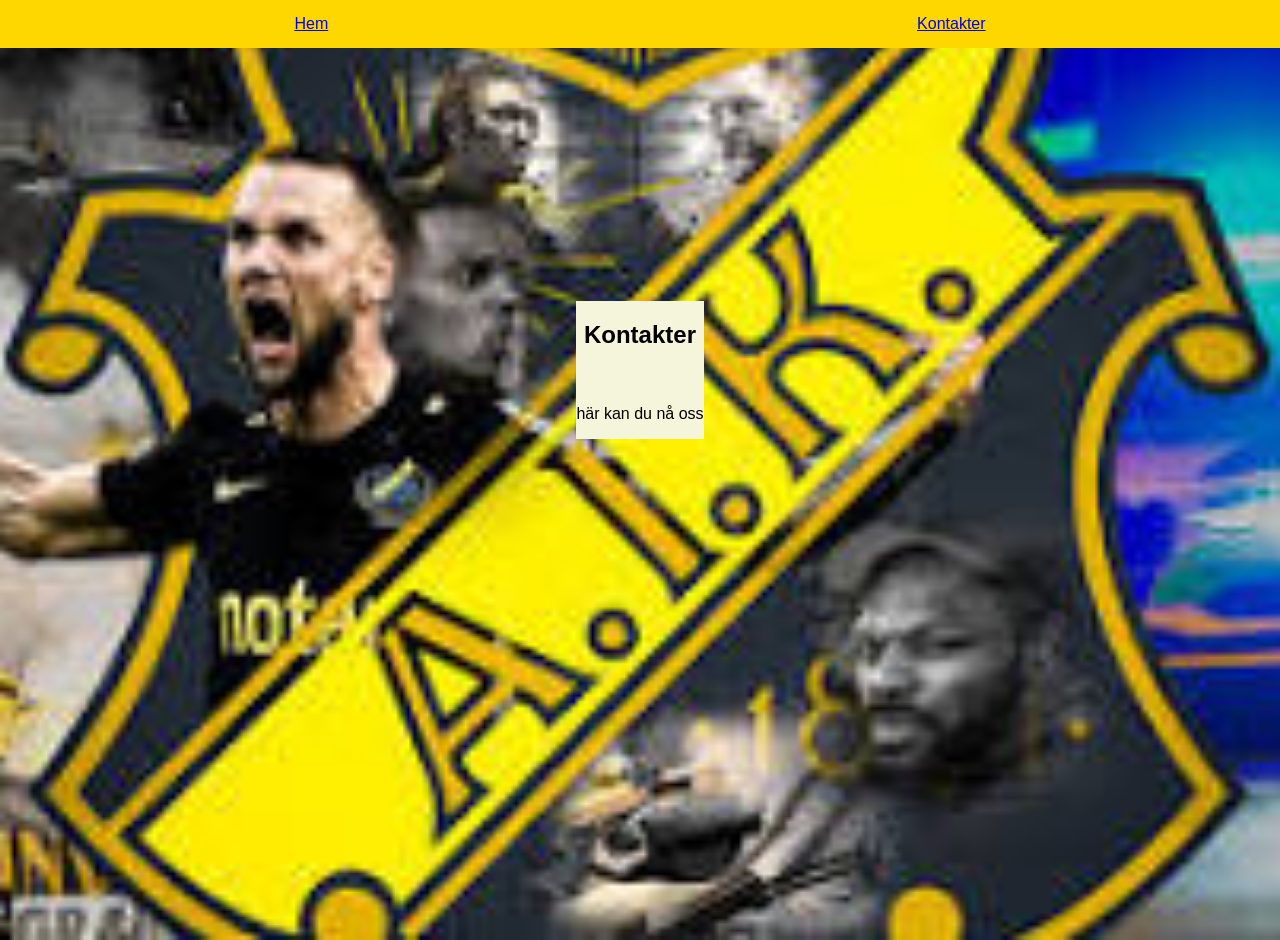
==== kontakter.html @ 94603ea3 "la till javascript och en ny sida" ====
<!DOCTYPE html>
<html lang="sv">
<Head>
<meta charset ="UTF-8">
<meta name="viewport" content="width=device-width, initial-scale=1.0">
<title>portfolio</title>
<link rel="stylesheet" href="style.css">

</Head>

<body>
    <nav class="navbar">
        <a href="Index.html">Hem</a>
        <a href="kontakter.html">Kontakter</a>
        
        
    </nav>
    
<div class="container" id="Kontakter">
    <h2>Kontakter</h2>
    <p> här kan du nå oss </p>
</div>
<script src ="script.js"></script>
 </body>
</html>
---- style.css ----
body {
    background-image: url('nedladdning.jpg');
    background-size: cover;
    background-position: center;
    background-repeat: no-repeat;
    margin: 0;
    font-family: 'oswalt', sans-serif;
    display: flex;
    flex-direction: column;
    align-items: center;
    justify-content: center;
    min-height: 100vh;
    padding: 20px;
}

.navbar {
    width: 100%;
    background-color: gold;
    display: flex;
    justify-content: space-around;
    align-items: center;
    padding: 15px 0;
    position: fixed;
    top: 0;
    z-index: 1000;
}

navbar a {
    text-decoration: none;
    color: white;
    font-size: 18px;
    font-weight: bold;
    padding: 10px 20px;
    transition: background-color 0.3s ease;
}

.navbar a:hover {
    background-color: var(--gold-bright);
    color: black;
    border-radius: 5px;
}

.container {
    display: flex;
    flex-direction: column;
    align-items: center;
    text-align: center;
    gap: 20px;
    margin-bottom: 200px;
    background-color: beige;
}

h1 {
    font-size: 32px;
    text-align: center;
    margin: 20px 0;
}

small.intro {
    font-size: 12px;
    text-align: center;
    color: var(--ink);
    margin: 10px 0;
}

small.info {
    font-size: 25px;
    text-align: center;
    margin: 20px 0;
    margin-bottom: 100px;
}

img {
    margin: 0px 0;
    width: 300px;
    height: 300px;
}
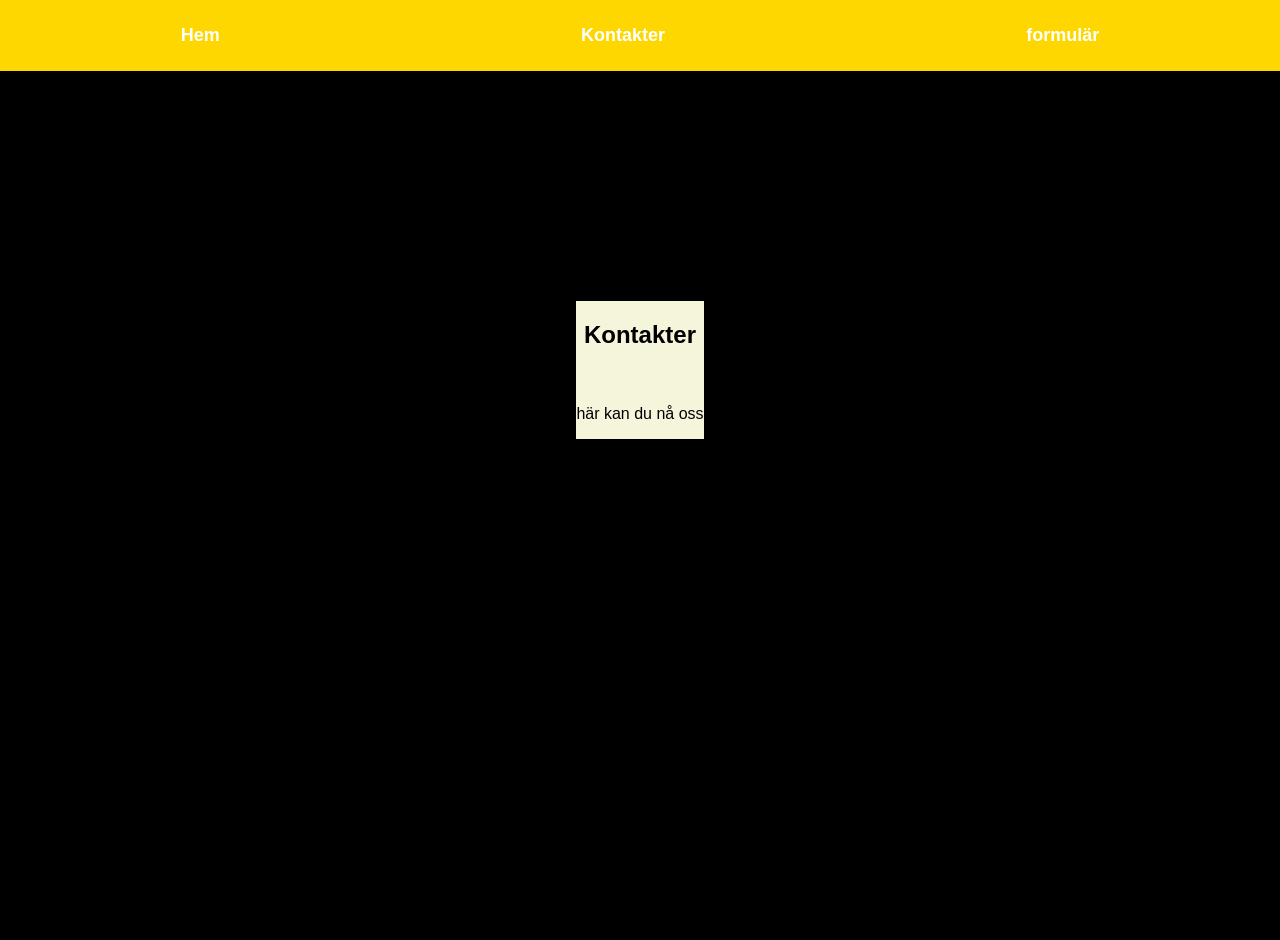
==== commit 511a115a: "aaa" ====
--- a/kontakter.html
+++ b/kontakter.html
@@ -12,7 +12,8 @@
     <nav class="navbar">
         <a href="Index.html">Hem</a>
         <a href="kontakter.html">Kontakter</a>
-        
+        <a href="formulär.html">formulär</a>
+         
         
     </nav>
     
--- a/style.css
+++ b/style.css
@@ -1,5 +1,5 @@
 body {
-    background-image: url('nedladdning.jpg');
+   background-color: black;
     background-size: cover;
     background-position: center;
     background-repeat: no-repeat;
@@ -25,7 +25,7 @@
     z-index: 1000;
 }
 
-navbar a {
+.navbar a {
     text-decoration: none;
     color: white;
     font-size: 18px;
